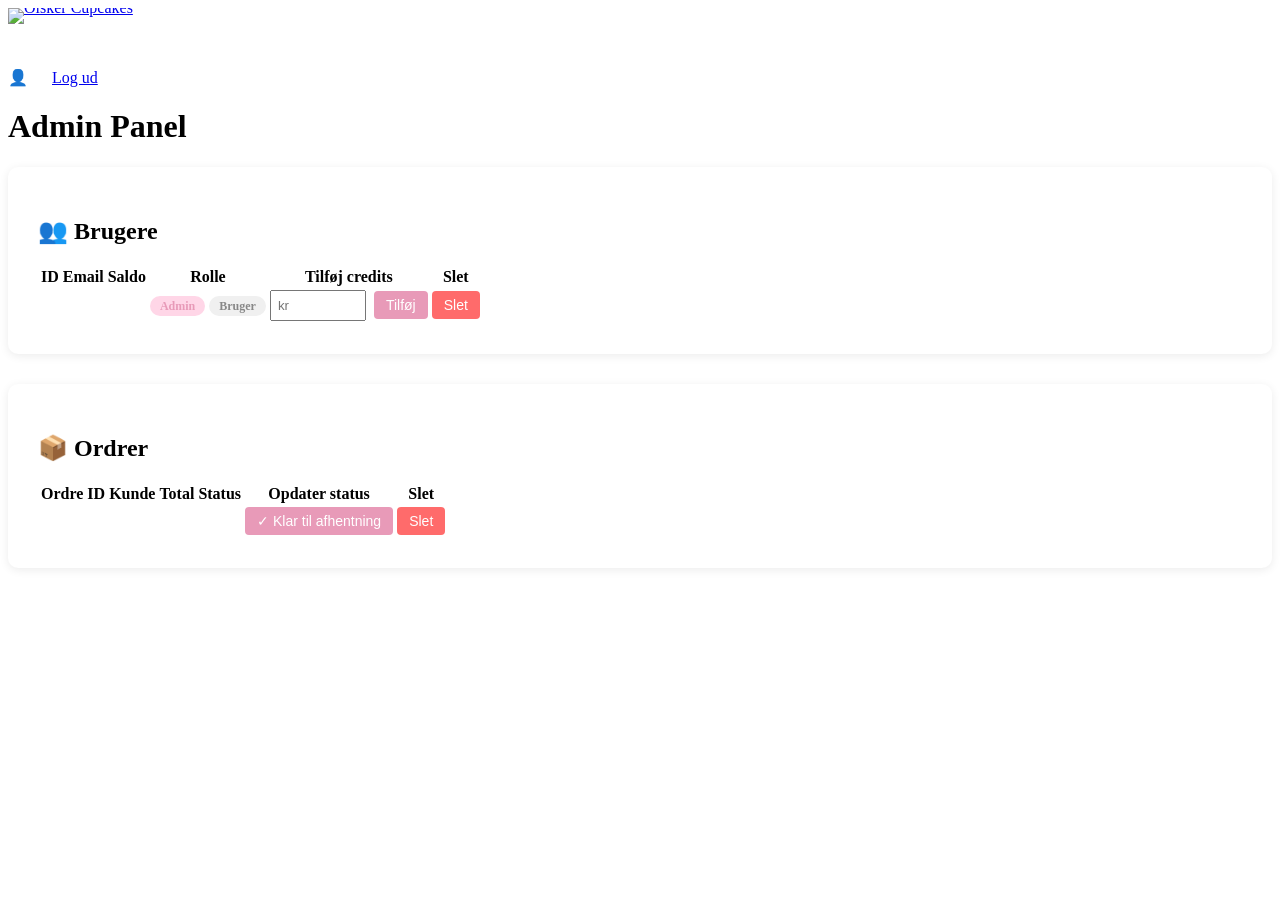
==== src/main/resources/templates/admin.html @ 164536af "checkout har fået css, users kan se sine ordre, admins kan se og slette ordre, tilhørende til kunder" ====
<!DOCTYPE html>
<html xmlns:th="http://www.thymeleaf.org">
<head>
    <meta charset="UTF-8">
    <title>Admin Panel</title>
    <link rel="stylesheet" href="/public/css/styles.css" />
    <style>
        .admin-section {
            background: white;
            border-radius: 10px;
            padding: 30px;
            margin-bottom: 30px;
            box-shadow: 0 2px 10px rgba(0,0,0,0.08);
        }

        .admin-section h2 {
            margin-bottom: 20px;
        }

        .badge {
            padding: 3px 10px;
            border-radius: 20px;
            font-size: 12px;
            font-weight: bold;
        }

        .badge-admin { background: #ffd6e7; color: #e89ab8; }
        .badge-user { background: #f0f0f0; color: #888; }

        .inline-form { display: flex; gap: 8px; align-items: center; }

        .inline-form input[type="number"] {
            width: 80px;
            margin: 0;
            padding: 6px;
        }

        .btn-delete {
            background: #ff6b6b;
            color: white;
            border: none;
            padding: 6px 12px;
            border-radius: 4px;
            cursor: pointer;
            font-size: 14px;
        }

        .btn-delete:hover { background: #e05555; }

        .btn-add {
            background: #e89ab8;
            color: white;
            border: none;
            padding: 6px 12px;
            border-radius: 4px;
            cursor: pointer;
            font-size: 14px;
        }

        .btn-add:hover { background: #d4789c; }
    </style>
</head>
<body>

<nav>
    <a href="/" style="display: block; line-height: 0; border: none;">
        <img src="/public/images/olskerlogo.png" alt="Olsker Cupcakes" style="height: 60px; display: block;" />
    </a>
    <div>
        <span style="color:white; margin-right:20px;">
            👤 <span th:text="${session.currentUser.email}"></span>
        </span>
        <a class="nav-btn" href="/logout">Log ud</a>
    </div>
</nav>

<div class="content">
    <h1>Admin Panel</h1>

    <!-- BRUGERE -->
    <div class="admin-section">
        <h2>👥 Brugere</h2>
        <table>
            <thead>
            <tr>
                <th>ID</th>
                <th>Email</th>
                <th>Saldo</th>
                <th>Rolle</th>
                <th>Tilføj credits</th>
                <th>Slet</th>
            </tr>
            </thead>
            <tbody>
            <tr th:each="user : ${users}">
                <td th:text="${user.userId}"></td>
                <td th:text="${user.email}"></td>
                <td th:text="${user.balance + ' kr'}"></td>
                <td>
                    <span class="badge badge-admin" th:if="${user.role == 'admin'}">Admin</span>
                    <span class="badge badge-user" th:if="${user.role == 'user'}">Bruger</span>
                </td>
                <td>
                    <form class="inline-form" action="/admin/add-balance" method="post">
                        <input type="hidden" name="userId" th:value="${user.userId}" />
                        <input type="number" name="amount" placeholder="kr" min="1" required />
                        <button class="btn-add" type="submit">Tilføj</button>
                    </form>
                </td>
                <td>
                    <form action="/admin/delete-user" method="post">
                        <input type="hidden" name="userId" th:value="${user.userId}" />
                        <button class="btn-delete" type="submit"
                                onclick="return confirm('Er du sikker?')">Slet</button>
                    </form>
                </td>
            </tr>
            </tbody>
        </table>
    </div>

    <!-- ORDRER -->
    <div class="admin-section">
        <h2>📦 Ordrer</h2>
        <table>
            <thead>
            <tr>
                <th>Ordre ID</th>
                <th>Kunde</th>
                <th>Total</th>
                <th>Status</th>
                <th>Opdater status</th>
                <th>Slet</th>
            </tr>
            </thead>
            <tbody>
            <tr th:each="order : ${orders}">
                <td>
                    <a th:href="@{/admin/order/{id}(id=${order[0]})}"
                       style="color: #e89ab8;"
                       th:text="${order[0]}">
                    </a>
                </td>
                <td th:text="${order[1]}"></td>
                <td th:text="${order[2] + ' kr'}"></td>
                <td>
                <span class="badge"
                      th:classappend="${order[3] == 'klar til afhentning'} ? 'badge-admin' : 'badge-user'"
                      th:text="${order[3]}">
                </span>
                </td>
                <td>
                    <form class="inline-form" action="/admin/update-order-status" method="post">
                        <input type="hidden" name="orderId" th:value="${order[0]}" />
                        <input type="hidden" name="status" value="klar til afhentning" />
                        <button class="btn-add" type="submit">✓ Klar til afhentning</button>
                    </form>
                </td>
                <td>
                    <form action="/admin/delete-order" method="post">
                        <input type="hidden" name="orderId" th:value="${order[0]}" />
                        <button class="btn-delete" type="submit"
                                onclick="return confirm('Er du sikker på du vil slette denne ordre?')">Slet</button>
                    </form>
                </td>
            </tr>
            </tbody>
        </table>
    </div>
</div>
</body>
</html>
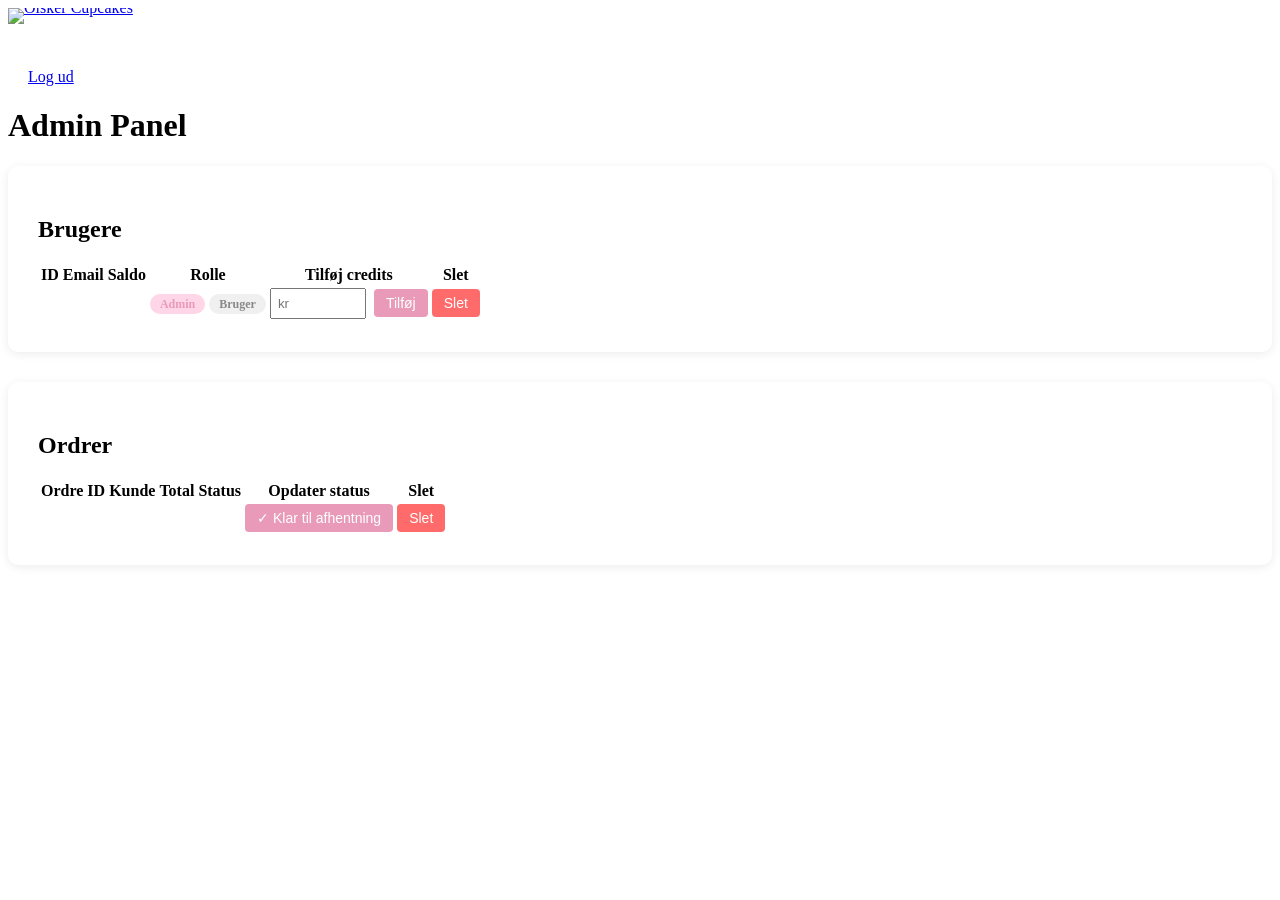
==== commit fc945e80: "fikset klasser, merge konflikt med main" ====
--- a/src/main/resources/templates/admin.html
+++ b/src/main/resources/templates/admin.html
@@ -68,7 +68,7 @@
     </a>
     <div>
         <span style="color:white; margin-right:20px;">
-            👤 <span th:text="${session.currentUser.email}"></span>
+             <span th:text="${session.currentUser.email}"></span>
         </span>
         <a class="nav-btn" href="/logout">Log ud</a>
     </div>
@@ -79,7 +79,7 @@
 
     <!-- BRUGERE -->
     <div class="admin-section">
-        <h2>👥 Brugere</h2>
+        <h2> Brugere</h2>
         <table>
             <thead>
             <tr>
@@ -121,7 +121,7 @@
 
     <!-- ORDRER -->
     <div class="admin-section">
-        <h2>📦 Ordrer</h2>
+        <h2> Ordrer</h2>
         <table>
             <thead>
             <tr>
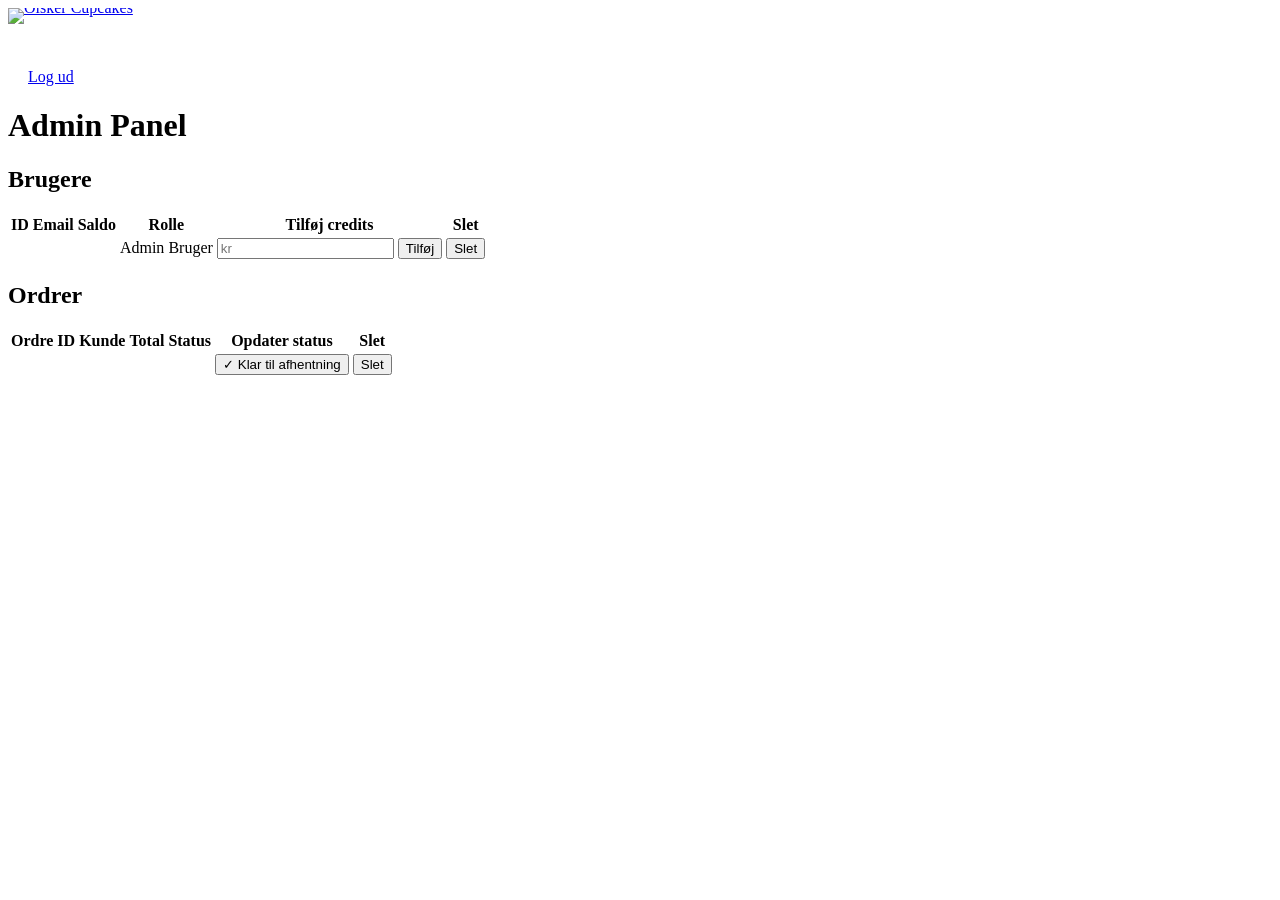
==== commit f5457974: "html+css rettet" ====
--- a/src/main/resources/templates/admin.html
+++ b/src/main/resources/templates/admin.html
@@ -5,59 +5,7 @@
     <title>Admin Panel</title>
     <link rel="stylesheet" href="/public/css/styles.css" />
     <style>
-        .admin-section {
-            background: white;
-            border-radius: 10px;
-            padding: 30px;
-            margin-bottom: 30px;
-            box-shadow: 0 2px 10px rgba(0,0,0,0.08);
-        }
 
-        .admin-section h2 {
-            margin-bottom: 20px;
-        }
-
-        .badge {
-            padding: 3px 10px;
-            border-radius: 20px;
-            font-size: 12px;
-            font-weight: bold;
-        }
-
-        .badge-admin { background: #ffd6e7; color: #e89ab8; }
-        .badge-user { background: #f0f0f0; color: #888; }
-
-        .inline-form { display: flex; gap: 8px; align-items: center; }
-
-        .inline-form input[type="number"] {
-            width: 80px;
-            margin: 0;
-            padding: 6px;
-        }
-
-        .btn-delete {
-            background: #ff6b6b;
-            color: white;
-            border: none;
-            padding: 6px 12px;
-            border-radius: 4px;
-            cursor: pointer;
-            font-size: 14px;
-        }
-
-        .btn-delete:hover { background: #e05555; }
-
-        .btn-add {
-            background: #e89ab8;
-            color: white;
-            border: none;
-            padding: 6px 12px;
-            border-radius: 4px;
-            cursor: pointer;
-            font-size: 14px;
-        }
-
-        .btn-add:hover { background: #d4789c; }
     </style>
 </head>
 <body>
@@ -77,7 +25,6 @@
 <div class="content">
     <h1>Admin Panel</h1>
 
-    <!-- BRUGERE -->
     <div class="admin-section">
         <h2> Brugere</h2>
         <table>
@@ -119,7 +66,7 @@
         </table>
     </div>
 
-    <!-- ORDRER -->
+
     <div class="admin-section">
         <h2> Ordrer</h2>
         <table>
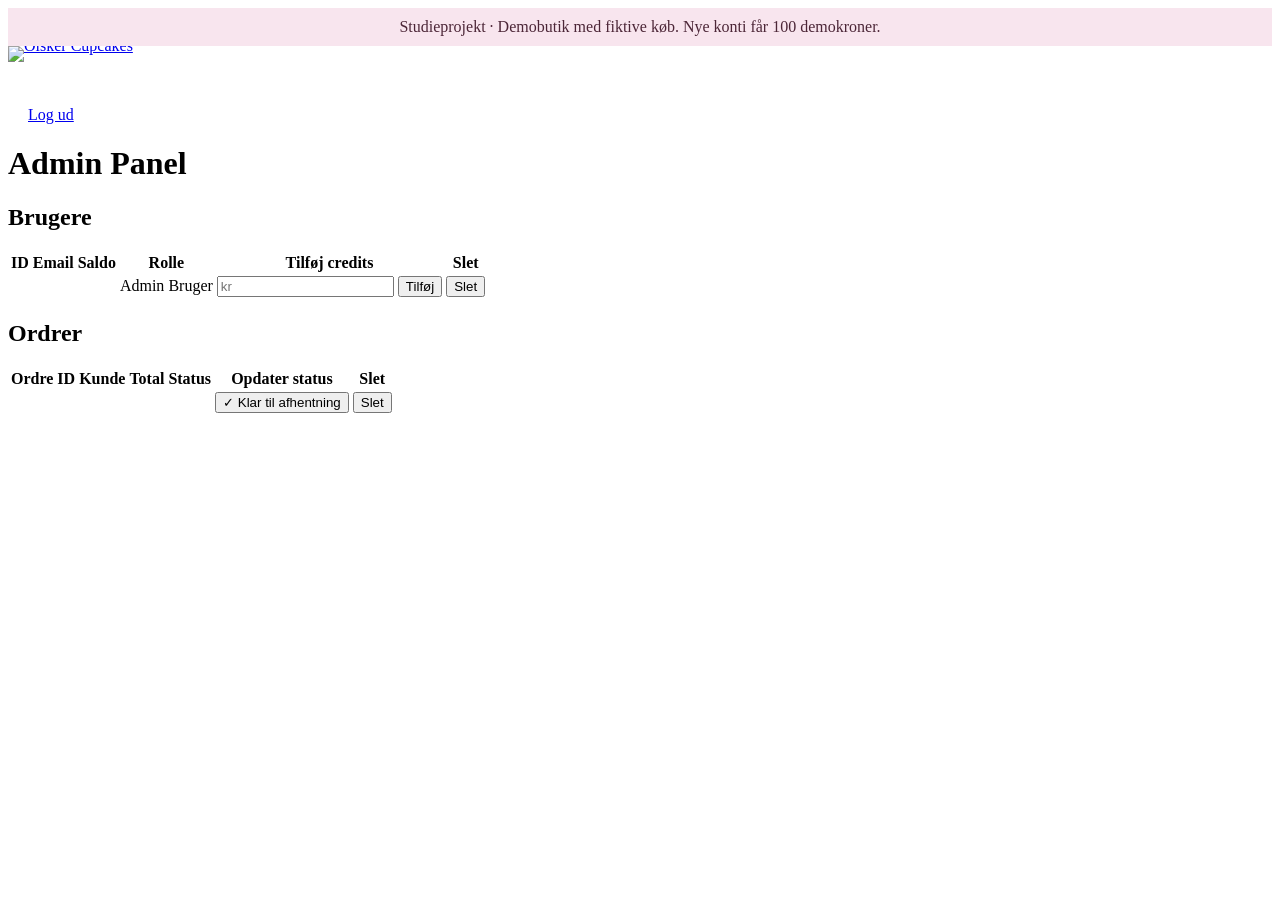
==== commit 1ff51105: "Prepare Cupcake demo for DigitalOcean deployment" ====
--- a/src/main/resources/templates/admin.html
+++ b/src/main/resources/templates/admin.html
@@ -2,6 +2,7 @@
 <html xmlns:th="http://www.thymeleaf.org">
 <head>
     <meta charset="UTF-8">
+    <meta name="viewport" content="width=device-width, initial-scale=1">
     <title>Admin Panel</title>
     <link rel="stylesheet" href="/public/css/styles.css" />
     <style>
@@ -9,6 +10,7 @@
     </style>
 </head>
 <body>
+<p th:if="${demoMode}" style="text-align:center;padding:10px;margin:0;background:#f8e5ee;color:#4c2637;">Studieprojekt · Demobutik med fiktive køb. Nye konti får 100 demokroner.</p>
 
 <nav>
     <a href="/" style="display: block; line-height: 0; border: none;">
